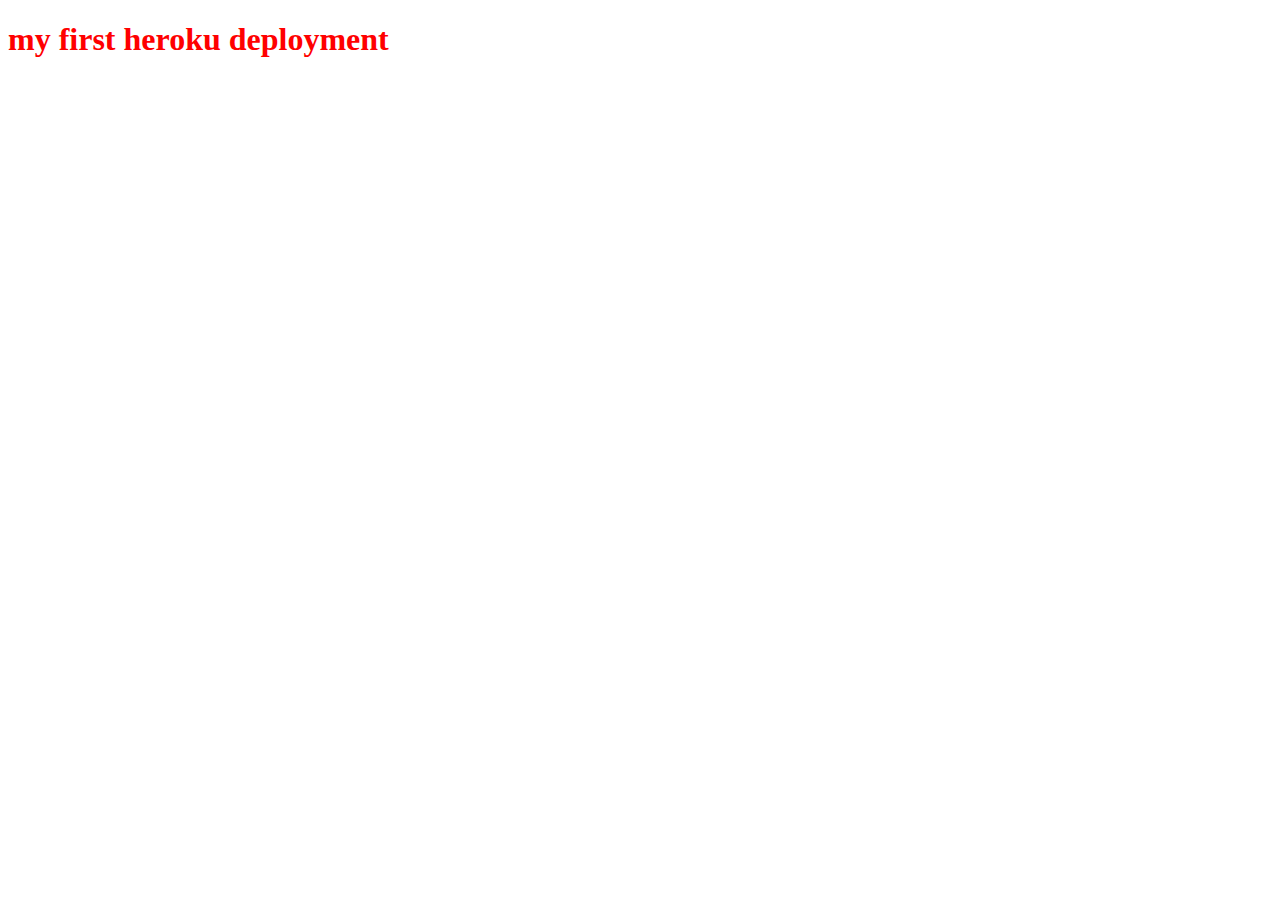
==== home1.html @ 7ec8d1fd "first changes" ====
<!DOCTYPE html>
<html lang="en">
<head>
    <meta charset="UTF-8">
    <meta name="viewport" content="width=device-width, initial-scale=1.0">
    <title>Document</title>
    <link rel="stylesheet" href="./styles.css"/>
</head>
<body>
    <h1>my first heroku deployment</h1>
</body>
</html>
---- styles.css ----
h1{
color: red;
 



}
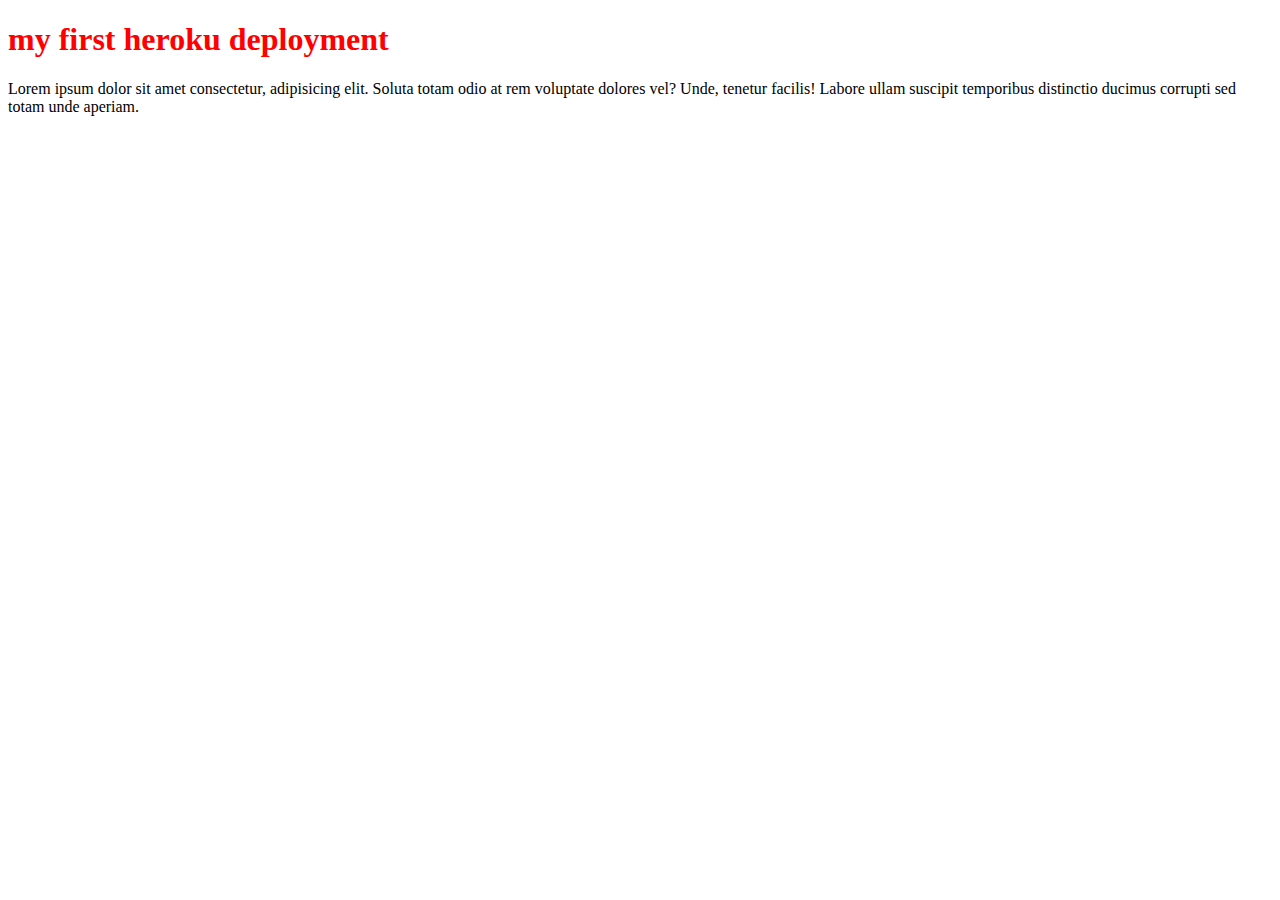
==== commit 9c809519: "Update home1.html" ====
--- a/home1.html
+++ b/home1.html
@@ -8,5 +8,6 @@
 </head>
 <body>
     <h1>my first heroku deployment</h1>
+    <p> Lorem ipsum dolor sit amet consectetur, adipisicing elit. Soluta totam odio at rem voluptate dolores vel? Unde, tenetur facilis! Labore ullam suscipit temporibus distinctio ducimus corrupti sed totam unde aperiam.   </p>
 </body>
 </html>